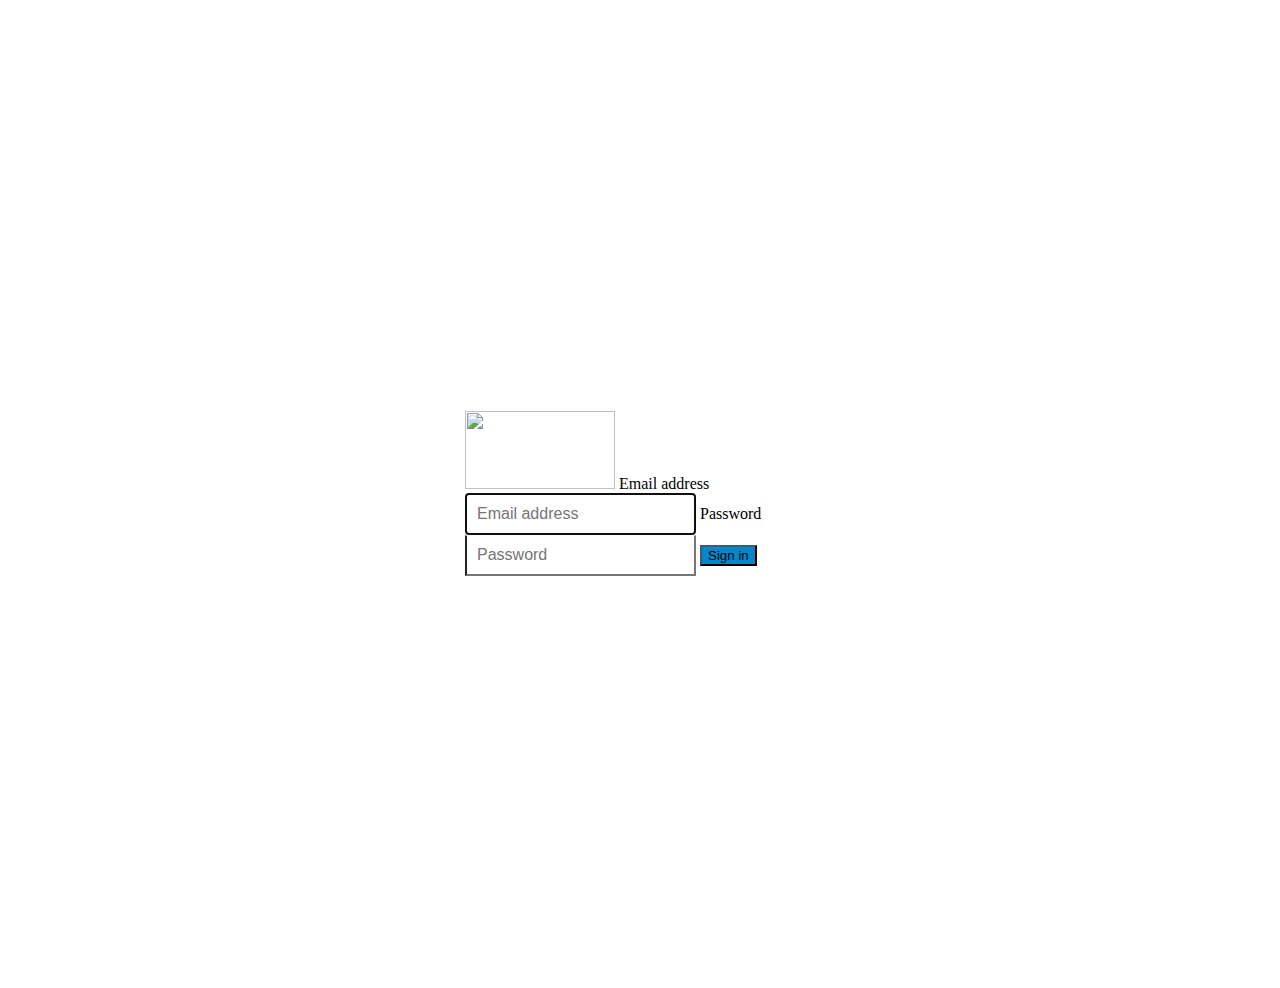
==== index.html @ 3f4a0698 "#myfirstcommit" ====
<!doctype html>
<html lang="en">
  <head>
    <!-- Required meta tags -->
    <meta charset="utf-8">
    <meta name="viewport" content="width=device-width, initial-scale=1, shrink-to-fit=no">

    <!-- Bootstrap CSS -->
    <link rel="stylesheet" href="https://stackpath.bootstrapcdn.com/bootstrap/4.1.3/css/bootstrap.min.css" integrity="sha384-MCw98/SFnGE8fJT3GXwEOngsV7Zt27NXFoaoApmYm81iuXoPkFOJwJ8ERdknLPMO" crossorigin="anonymous">
    <link href="../../dist/css/bootstrap.min.css" rel="stylesheet">
   	<link href="signin.css" rel="stylesheet">

    <title>Login</title><link href="signin.css" rel="stylesheet">
  </head>

  <body class="text-center">
    <form class="form-signin" style="max-width: 350px">
      <img class="mb-4" src="https://www.juliashouse.org/bundles/giantpeachjuliashousetheme/images/logo_2018.png" alt="" width="150px" height="78px">
      <label for="inputEmail" class="sr-only">Email address</label>
      <input type="email" id="username" class="form-control" placeholder="Email address" required autofocus>
      <label for="inputPassword" class="sr-only">Password</label>
      <input type="password" id="password" class="form-control" placeholder="Password" required>
      <button class="btn btn-lg btn-primary btn-block" type="submit" style="background-color:#0087CC">Sign in</button>
    </form>

    <!-- Optional JavaScript -->
    <!-- jQuery first, then Popper.js, then Bootstrap JS -->
    <script src="https://code.jquery.com/jquery-3.3.1.slim.min.js" integrity="sha384-q8i/X+965DzO0rT7abK41JStQIAqVgRVzpbzo5smXKp4YfRvH+8abtTE1Pi6jizo" crossorigin="anonymous"></script>
    <script src="https://cdnjs.cloudflare.com/ajax/libs/popper.js/1.14.3/umd/popper.min.js" integrity="sha384-ZMP7rVo3mIykV+2+9J3UJ46jBk0WLaUAdn689aCwoqbBJiSnjAK/l8WvCWPIPm49" crossorigin="anonymous"></script>
    <script src="https://stackpath.bootstrapcdn.com/bootstrap/4.1.3/js/bootstrap.min.js" integrity="sha384-ChfqqxuZUCnJSK3+MXmPNIyE6ZbWh2IMqE241rYiqJxyMiZ6OW/JmZQ5stwEULTy" crossorigin="anonymous"></script>
  </body>
</html>

<!-- basic template pulled from https://getbootstrap.com/docs/4.1/getting-started/introduction/ -->
---- signin.css ----
html,
body {
  height: 100%;
}

body {
  display: -ms-flexbox;
  display: -webkit-box;
  display: flex;
  -ms-flex-align: center;
  -ms-flex-pack: center;
  -webkit-box-align: center;
  align-items: center;
  -webkit-box-pack: center;
  justify-content: center;
  padding-top: 40px;
  padding-bottom: 40px;
  background-color: white;
}

.form-signin {
  width: 100%;
  max-width: 330px;
  padding: 15px;
  margin: 0 auto;
}
.form-signin .checkbox {
  font-weight: 400;
}
.form-signin .form-control {
  position: relative;
  box-sizing: border-box;
  height: auto;
  padding: 10px;
  font-size: 16px;
}
.form-signin .form-control:focus {
  z-index: 2;
}
.form-signin input[type="email"] {
  margin-bottom: -1px;
  border-bottom-right-radius: 0;
  border-bottom-left-radius: 0;
}
.form-signin input[type="password"] {
  margin-bottom: 10px;
  border-top-left-radius: 0;
  border-top-right-radius: 0;
}
---- signin.css ----
html,
body {
  height: 100%;
}

body {
  display: -ms-flexbox;
  display: -webkit-box;
  display: flex;
  -ms-flex-align: center;
  -ms-flex-pack: center;
  -webkit-box-align: center;
  align-items: center;
  -webkit-box-pack: center;
  justify-content: center;
  padding-top: 40px;
  padding-bottom: 40px;
  background-color: white;
}

.form-signin {
  width: 100%;
  max-width: 330px;
  padding: 15px;
  margin: 0 auto;
}
.form-signin .checkbox {
  font-weight: 400;
}
.form-signin .form-control {
  position: relative;
  box-sizing: border-box;
  height: auto;
  padding: 10px;
  font-size: 16px;
}
.form-signin .form-control:focus {
  z-index: 2;
}
.form-signin input[type="email"] {
  margin-bottom: -1px;
  border-bottom-right-radius: 0;
  border-bottom-left-radius: 0;
}
.form-signin input[type="password"] {
  margin-bottom: 10px;
  border-top-left-radius: 0;
  border-top-right-radius: 0;
}
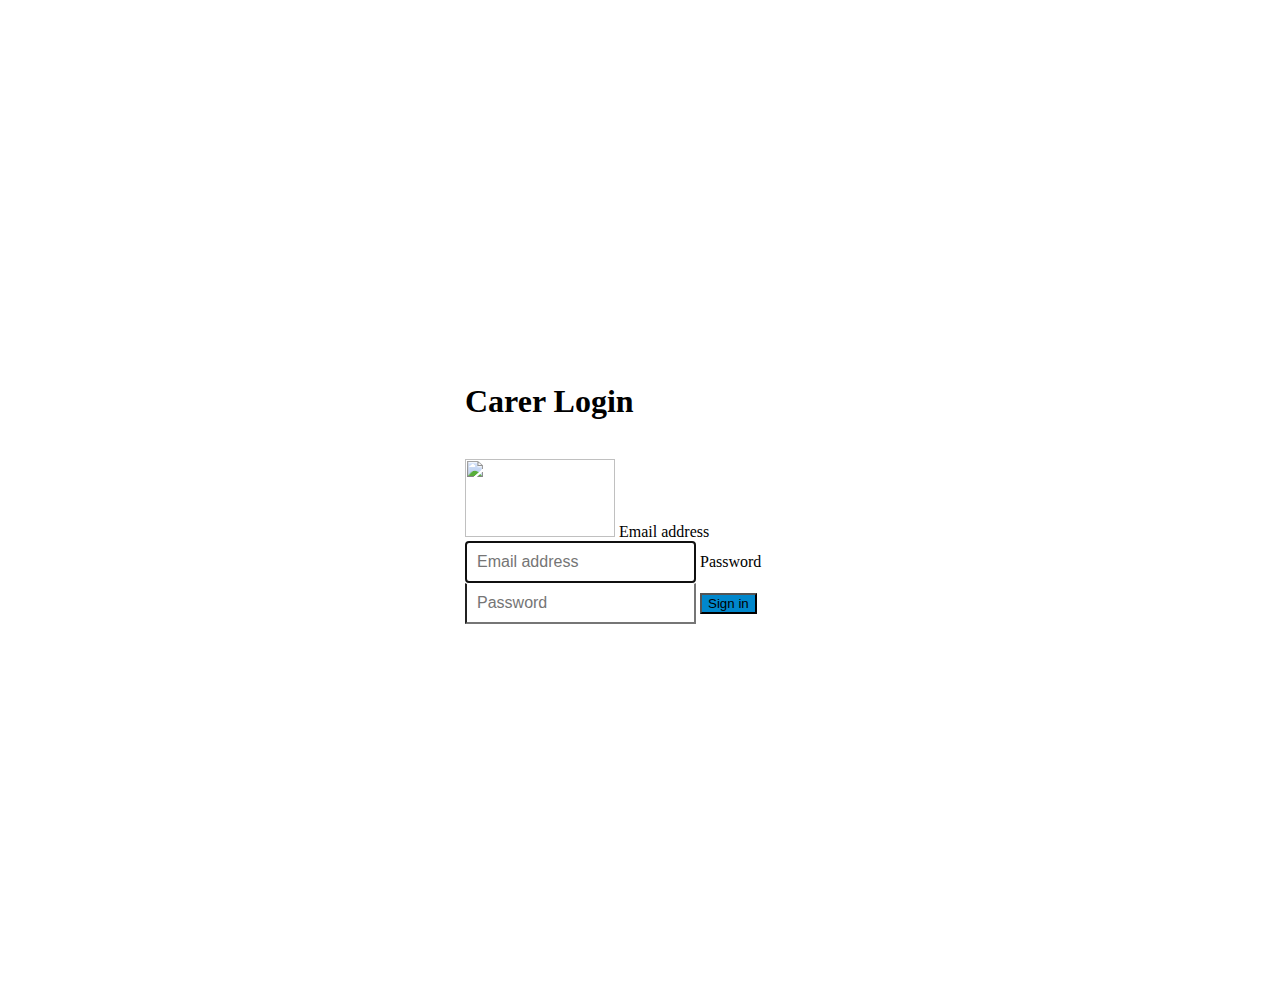
==== commit 6da2cf6b: "Update index.html" ====
--- a/index.html
+++ b/index.html
@@ -4,17 +4,21 @@
     <!-- Required meta tags -->
     <meta charset="utf-8">
     <meta name="viewport" content="width=device-width, initial-scale=1, shrink-to-fit=no">
-
+    <script src="js/security.js"></script>
+    <script src="https://ajax.googleapis.com/ajax/libs/jquery/3.3.1/jquery.min.js"></script>
+    <script src="js/login.js"></script>
     <!-- Bootstrap CSS -->
     <link rel="stylesheet" href="https://stackpath.bootstrapcdn.com/bootstrap/4.1.3/css/bootstrap.min.css" integrity="sha384-MCw98/SFnGE8fJT3GXwEOngsV7Zt27NXFoaoApmYm81iuXoPkFOJwJ8ERdknLPMO" crossorigin="anonymous">
-    <link href="../../dist/css/bootstrap.min.css" rel="stylesheet">
-   	<link href="signin.css" rel="stylesheet">
+   	<link href="css/signin.css" rel="stylesheet">
 
-    <title>Login</title><link href="signin.css" rel="stylesheet">
+    <title>Login</title>
   </head>
 
   <body class="text-center">
-    <form class="form-signin" style="max-width: 350px">
+
+    <form class="form-signin" id="login" style="max-width: 350px">
+      <h1 style="size:16pt">Carer Login</h1>
+      <br>
       <img class="mb-4" src="https://www.juliashouse.org/bundles/giantpeachjuliashousetheme/images/logo_2018.png" alt="" width="150px" height="78px">
       <label for="inputEmail" class="sr-only">Email address</label>
       <input type="email" id="username" class="form-control" placeholder="Email address" required autofocus>
@@ -25,10 +29,9 @@
 
     <!-- Optional JavaScript -->
     <!-- jQuery first, then Popper.js, then Bootstrap JS -->
-    <script src="https://code.jquery.com/jquery-3.3.1.slim.min.js" integrity="sha384-q8i/X+965DzO0rT7abK41JStQIAqVgRVzpbzo5smXKp4YfRvH+8abtTE1Pi6jizo" crossorigin="anonymous"></script>
     <script src="https://cdnjs.cloudflare.com/ajax/libs/popper.js/1.14.3/umd/popper.min.js" integrity="sha384-ZMP7rVo3mIykV+2+9J3UJ46jBk0WLaUAdn689aCwoqbBJiSnjAK/l8WvCWPIPm49" crossorigin="anonymous"></script>
     <script src="https://stackpath.bootstrapcdn.com/bootstrap/4.1.3/js/bootstrap.min.js" integrity="sha384-ChfqqxuZUCnJSK3+MXmPNIyE6ZbWh2IMqE241rYiqJxyMiZ6OW/JmZQ5stwEULTy" crossorigin="anonymous"></script>
   </body>
 </html>
 
-<!-- basic template pulled from https://getbootstrap.com/docs/4.1/getting-started/introduction/ -->+<!-- basic template pulled from https://getbootstrap.com/docs/4.1/getting-started/introduction/ -->
--- a/css/signin.css
+++ b/css/signin.css
@@ -0,0 +1,49 @@
+html,
+body {
+  height: 100%;
+}
+
+body {
+  display: -ms-flexbox;
+  display: -webkit-box;
+  display: flex;
+  -ms-flex-align: center;
+  -ms-flex-pack: center;
+  -webkit-box-align: center;
+  align-items: center;
+  -webkit-box-pack: center;
+  justify-content: center;
+  padding-top: 40px;
+  padding-bottom: 40px;
+  background-color: white;
+}
+
+.form-signin {
+  width: 100%;
+  max-width: 330px;
+  padding: 15px;
+  margin: 0 auto;
+}
+.form-signin .checkbox {
+  font-weight: 400;
+}
+.form-signin .form-control {
+  position: relative;
+  box-sizing: border-box;
+  height: auto;
+  padding: 10px;
+  font-size: 16px;
+}
+.form-signin .form-control:focus {
+  z-index: 2;
+}
+.form-signin input[type="email"] {
+  margin-bottom: -1px;
+  border-bottom-right-radius: 0;
+  border-bottom-left-radius: 0;
+}
+.form-signin input[type="password"] {
+  margin-bottom: 10px;
+  border-top-left-radius: 0;
+  border-top-right-radius: 0;
+}
